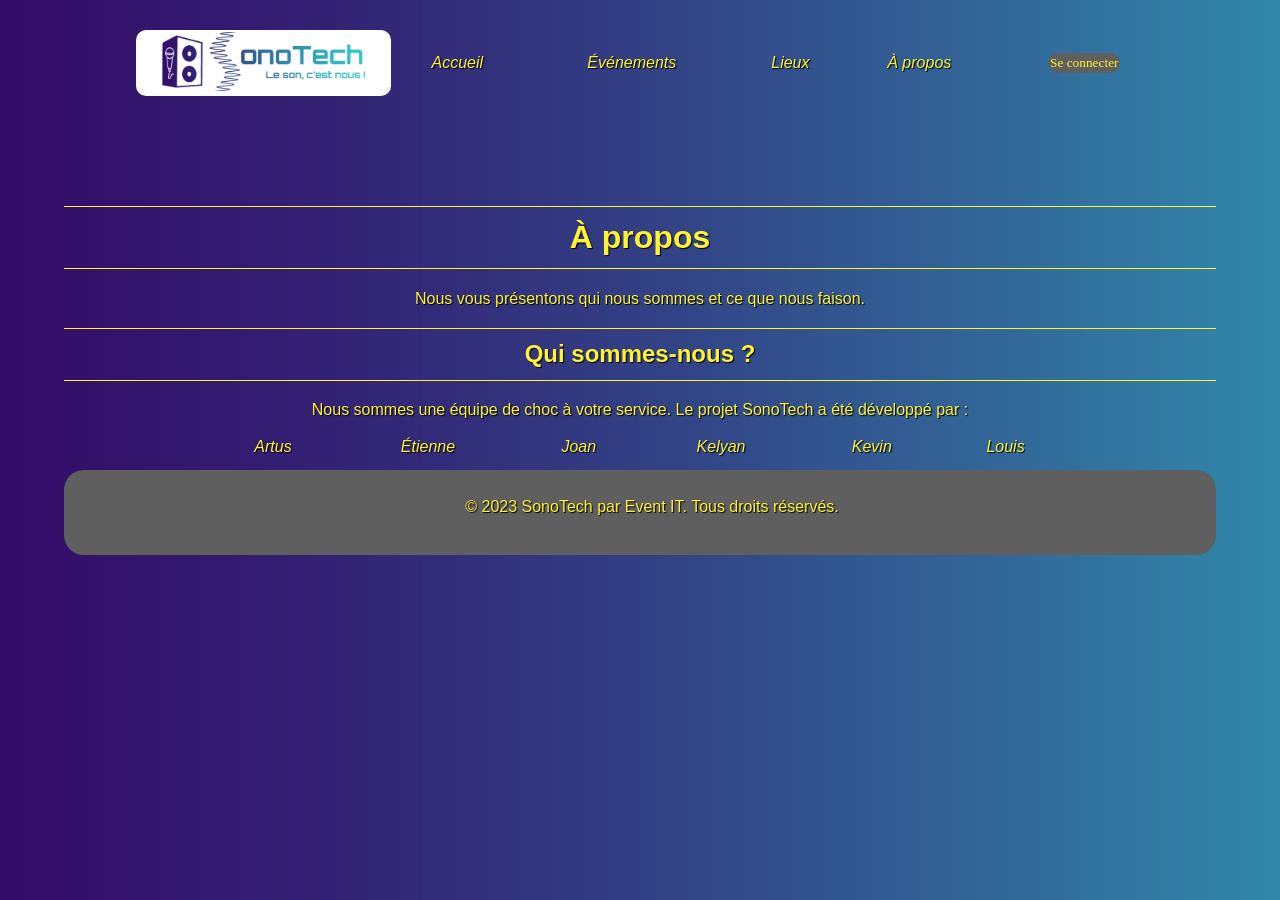
==== a-propos.html @ 978571a5 "maj" ====
<!DOCTYPE html>
<html lang = "fr">
	<head>
		<meta charset = "utf-8">
		<meta name = "viewport" content = "width = device-width, initial-scale = 1">
		<link rel = "stylesheet" href = "styles.css">
		<link rel = "shortcut icon" href = "icone.png">
		<script src = script.js></script>
		<title>À propos — SonoTech</title>
	</head>
	<body>
		<header><iframe src = "header.html"></iframe></header>


		<h1>À propos</h1>

		<p>Nous vous présentons qui  nous sommes et ce que nous faison.</p>

		<h2>Qui sommes-nous ?</h2>

		<p>Nous sommes une équipe de choc à votre service. Le projet SonoTech a été développé par :</p>
		<table>
			<tr>
				<td>Artus</td>
				<td>Étienne</td>
				<td>Joan</td>
				<td>Kelyan</td>
				<td>Kevin</td>
				<td>Louis</td>
			</tr>
		</table>


		<footer><iframe src = "footer.html"></iframe></footer>
	</body>
</html>
---- styles.css ----
a {
	text-decoration: none;
	color: #fff333;
	transition: 0.3s ease;
}

a:hover {
	color: #19a0e3;
}

body {
	background: url(fond.png);
	font-family: orbitron, bahnschrift, sans-serif;
	color: #fff333;
	margin-right: 5%;
	margin-left: 5%;
	text-align: center;
	text-shadow: 1px 1px 1px #000000;
}

button {
	font-family: Orbitron;
	padding: 1%;
	background-color: #5f5f5f;
	border: none;
	border-radius: 10px;
	cursor: pointer;
	transition: 0.3s ease;
	color: #fff333;
}

button:hover {
	background-color: #19a0e3;
}

#div-fond-logo {
	background: #ffffff;
	width: 25%;
	border-radius: 10px;
	padding-top: 0.2%;
}

footer {
	margin-top: 1%;
	background-color: #5f5f5f;
	border-radius: 20px;
}

h1:before, h1:after, h2:before, h2:after {
	content: "";
	display: block;
	border-top: 1.5px solid #fff333;
	margin-top: 1%;
	margin-bottom: 1%;
}

hr {
	height: 1.5px;
	background-color: #fff333;
	border: 0;
}

input {
	font-family: Orbitron;
	padding: 1%;
	margin-bottom: 1%;
	background-color: #5f5f5f;
	border: 0;
	color: #fff333;
	border-radius: 10px;
}

iframe {
	width: 100%;
	border: 0;
	padding: 1%;
}
footer iframe {
	aspect-ratio: 20 / 1;
}

#img-logo {
	width: 80%
}

table {
	width: 75%;
	margin: auto;
}
#table-header {
	width: 100%;
}

th {
	font-size: 125%;
}

td {
	font-style: italic;
}
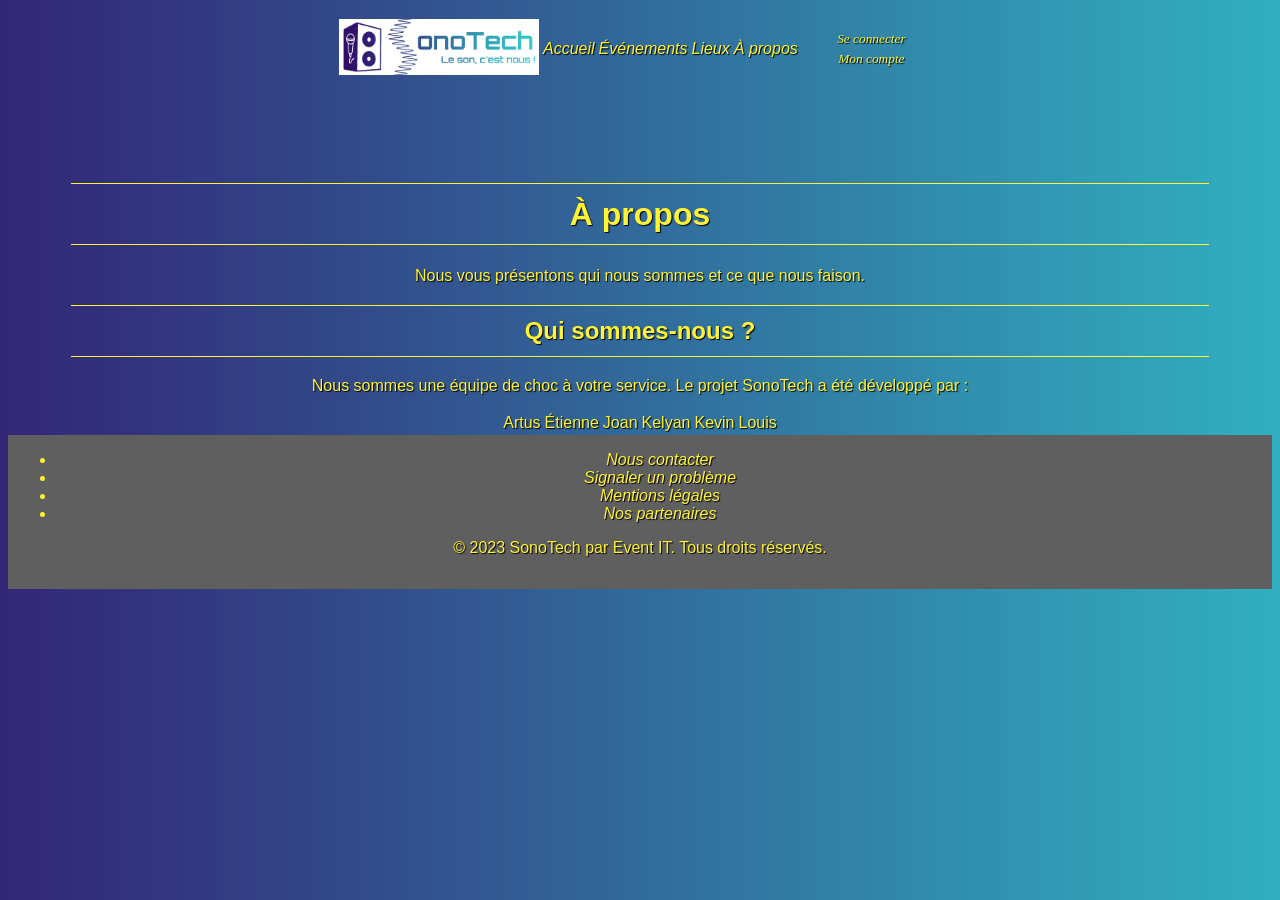
==== commit 578300cb: "Images dans un dossier" ====
--- a/a-propos.html
+++ b/a-propos.html
@@ -3,13 +3,14 @@
 	<head>
 		<meta charset = "utf-8">
 		<meta name = "viewport" content = "width = device-width, initial-scale = 1">
-		<link rel = "stylesheet" href = "styles.css">
-		<link rel = "shortcut icon" href = "icone.png">
+		<link rel = "stylesheet" href = "stylesheet.css">
+		<link rel = "shortcut icon" href = "images/shortcut icon.png">
 		<script src = script.js></script>
 		<title>À propos — SonoTech</title>
 	</head>
 	<body>
 		<header><iframe src = "header.html"></iframe></header>
+		<div id = "div-contenu">
 
 
 		<h1>À propos</h1>
@@ -31,6 +32,7 @@
 		</table>
 
 
+		</div>
 		<footer><iframe src = "footer.html"></iframe></footer>
 	</body>
 </html>
--- a/stylesheet.css
+++ b/stylesheet.css
@@ -0,0 +1,83 @@
+a {
+	text-decoration: none;
+	color: #fff333;
+	transition: 0.3s ease;
+	font-style: italic;
+}
+
+a:hover {
+	color: #19a0e3;
+}
+
+body {
+	background: url(images/fond.png) center fixed repeat-y;
+	font-family: orbitron, bahnschrift, sans-serif;
+	color: #fff333;
+	text-align: center;
+	text-shadow: 1px 1px 1px #000000;
+	font-size: 100%;
+}
+#body-transparent {background: transparent;}
+
+button {
+	font-family: Orbitron;
+	padding: 1%;
+	background: transparent;
+	border: none;
+	border-radius: 10px;
+	cursor: pointer;
+	transition: 0.3s ease;
+	color: #fff333;
+	font-style: italic;
+	text-shadow: 1px 1px 1px #000000;
+}
+
+button:hover {
+	background-color: #19a0e3;
+}
+
+#div-contenu {
+	margin-right: 5%;
+	margin-left: 5%;
+}
+
+footer {background-color: #5f5f5f;}
+
+h1:before, h1:after,
+h2:before, h2:after
+{
+	content: "";
+	display: block;
+	border-top: 1.5px solid #fff333;
+	margin-top: 1%;
+	margin-bottom: 1%;
+}
+
+hr {
+	height: 1.5px;
+	background-color: #fff333;
+	border: 0;
+}
+
+input {
+	font-family: Orbitron;
+	padding: 1%;
+	margin-bottom: 1%;
+	background-color: #5f5f5f;
+	border: 0;
+	color: #fff333;
+	border-radius: 10px;
+}
+
+iframe {
+	width: 100%;
+	border: 0;
+}
+
+#img-logo {
+	width: 200px;
+}
+
+table {
+	margin: auto;
+}
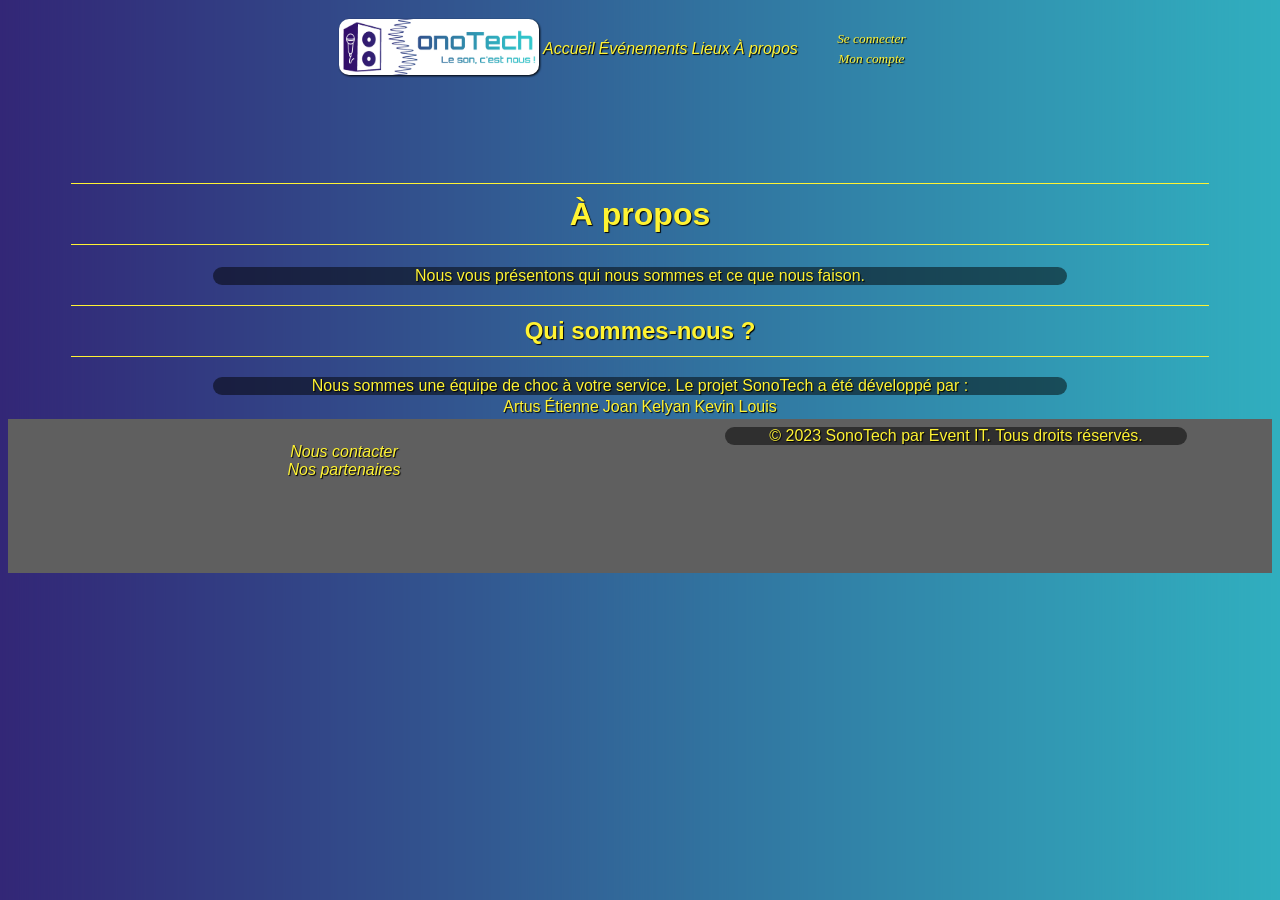
==== commit 56b3d4cd: "maj" ====
--- a/a-propos.html
+++ b/a-propos.html
@@ -1,38 +1,39 @@
 <!DOCTYPE html>
 <html lang = "fr">
-	<head>
-		<meta charset = "utf-8">
-		<meta name = "viewport" content = "width = device-width, initial-scale = 1">
-		<link rel = "stylesheet" href = "stylesheet.css">
-		<link rel = "shortcut icon" href = "images/shortcut icon.png">
-		<script src = script.js></script>
-		<title>À propos — SonoTech</title>
-	</head>
-	<body>
-		<header><iframe src = "header.html"></iframe></header>
-		<div id = "div-contenu">
+<head>
+	<meta charset = "utf-8">
+	<meta name = "viewport" content = "width = device-width, initial-scale = 1">
+	<link rel = "stylesheet" href = "stylesheet.css">
+	<link rel = "shortcut icon" href = "images/shortcut icon.png">
+	<script src = "script.js"></script>
+	<title>À propos — SonoTech</title>
+</head>
+<body>
+<header><iframe src = "communs/header.html"></iframe></header>
+<div id = "div-contenu">
 
 
-		<h1>À propos</h1>
+<h1>À propos</h1>
 
-		<p>Nous vous présentons qui  nous sommes et ce que nous faison.</p>
+<p>Nous vous présentons qui  nous sommes et ce que nous faison.</p>
 
-		<h2>Qui sommes-nous ?</h2>
+<h2>Qui sommes-nous ?</h2>
 
-		<p>Nous sommes une équipe de choc à votre service. Le projet SonoTech a été développé par :</p>
-		<table>
-			<tr>
-				<td>Artus</td>
-				<td>Étienne</td>
-				<td>Joan</td>
-				<td>Kelyan</td>
-				<td>Kevin</td>
-				<td>Louis</td>
-			</tr>
-		</table>
+<p>Nous sommes une équipe de choc à votre service. Le projet SonoTech a été développé par :</p>
+
+<table>
+	<tr>
+		<td>Artus</td>
+		<td>Étienne</td>
+		<td>Joan</td>
+		<td>Kelyan</td>
+		<td>Kevin</td>
+		<td>Louis</td>
+	</tr>
+</table>
 
 
-		</div>
-		<footer><iframe src = "footer.html"></iframe></footer>
-	</body>
+</div>
+<footer><iframe src = "communs/footer.html"></iframe></footer>
+</body>
 </html>
--- a/stylesheet.css
+++ b/stylesheet.css
@@ -1,17 +1,15 @@
+
 a {
 	text-decoration: none;
 	color: #fff333;
 	transition: 0.3s ease;
 	font-style: italic;
 }
-
-a:hover {
-	color: #19a0e3;
-}
+a:hover {color: #19a0e3;}
 
 body {
-	background: url(images/fond.png) center fixed repeat-y;
-	font-family: orbitron, bahnschrift, sans-serif;
+	background: url("images/fond.png") center fixed repeat-y;
+	font-family: "Orbitron", "Bahnschrift", sans-serif;
 	color: #fff333;
 	text-align: center;
 	text-shadow: 1px 1px 1px #000000;
@@ -20,7 +18,7 @@
 #body-transparent {background: transparent;}
 
 button {
-	font-family: Orbitron;
+	font-family: "Orbitron";
 	padding: 1%;
 	background: transparent;
 	border: none;
@@ -31,10 +29,7 @@
 	font-style: italic;
 	text-shadow: 1px 1px 1px #000000;
 }
-
-button:hover {
-	background-color: #19a0e3;
-}
+button:hover {background-color: #19a0e3;}
 
 #div-contenu {
 	margin-right: 5%;
@@ -60,12 +55,14 @@
 }
 
 input {
-	font-family: Orbitron;
+	font-family: "Orbitron";
 	padding: 1%;
 	margin-bottom: 1%;
 	background-color: #5f5f5f;
 	border: 0;
 	color: #fff333;
+	text-shadow: 1px 1px 1px #000000;
+	filter: drop-shadow(1px 1px 1px #000000);
 	border-radius: 10px;
 }
 
@@ -74,10 +71,25 @@
 	border: 0;
 }
 
-#img-logo {
-	width: 200px;
+img {
+	border-radius: 10px;
+	filter: drop-shadow(1px 1px 1px #000000);
+}
+#img-logo {width: 200px;}
+
+p {
+	width: 75%;
+	margin: auto;
+	background-color: rgba(0, 0, 0, 0.5);
+	border-radius: 10px;
 }
 
-table {
-	margin: auto;
+table {margin: auto;}
+
+#body-transparent ul {list-style: none;}
+
+
+::placeholder {
+	color: #fff333;
+	text-shadow: 1px 1px 1px #000000;
 }
